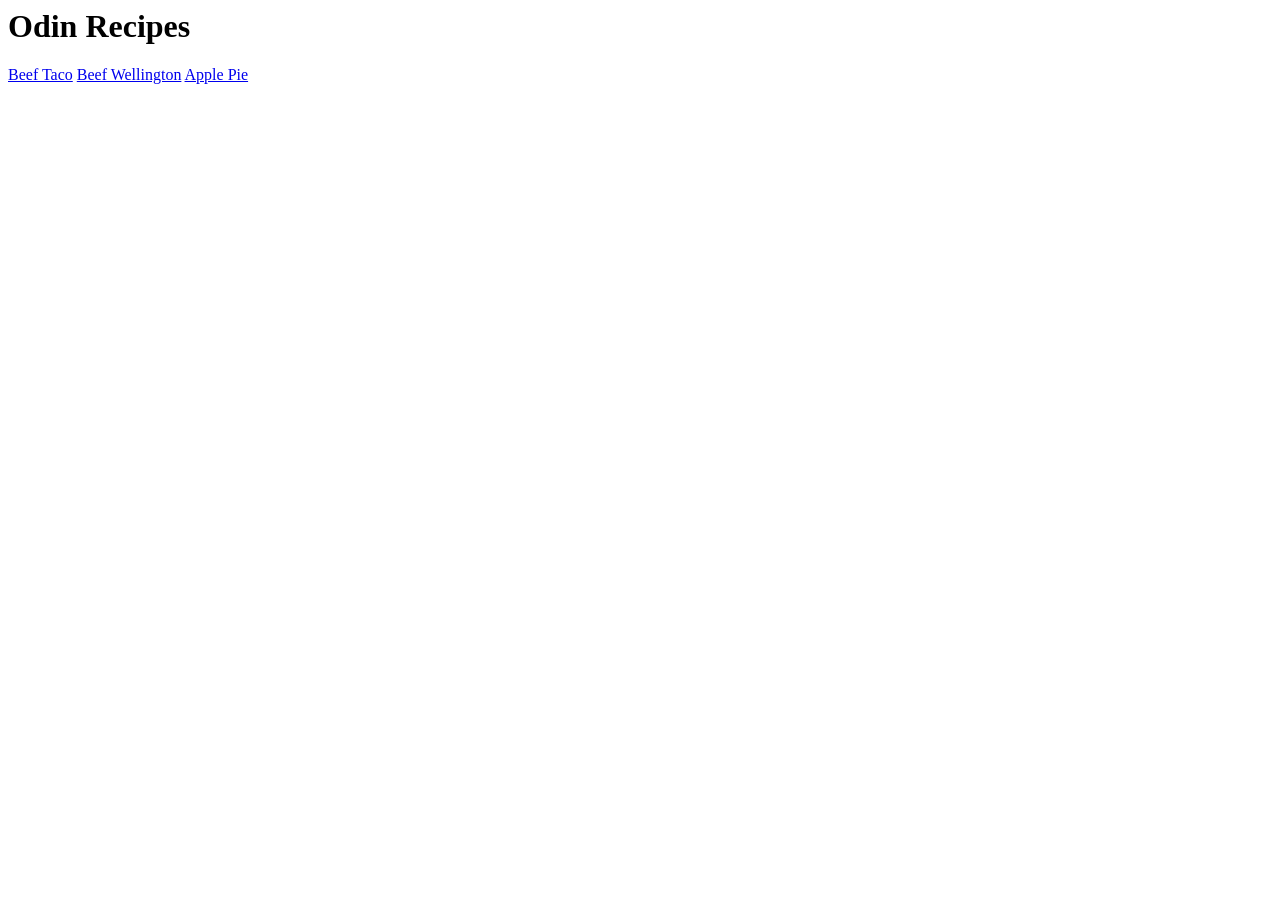
==== index.html @ e2338f35 "Update index.html with recipe links" ====
<doctype html>

<html lang="en">

<head>
    <meta charset="UTF-8">
    <title>Odin Recipes</title>
</head>

<body>
    <h1>Odin Recipes</h1>

    
    <a href="recipes/Beef Taco.html">Beef Taco</a>
    <a href="recipes/Beef Wellington.html">Beef Wellington</a>
    <a href="recipes/Apple Pie.html">Apple Pie</a>
</body>

</html>
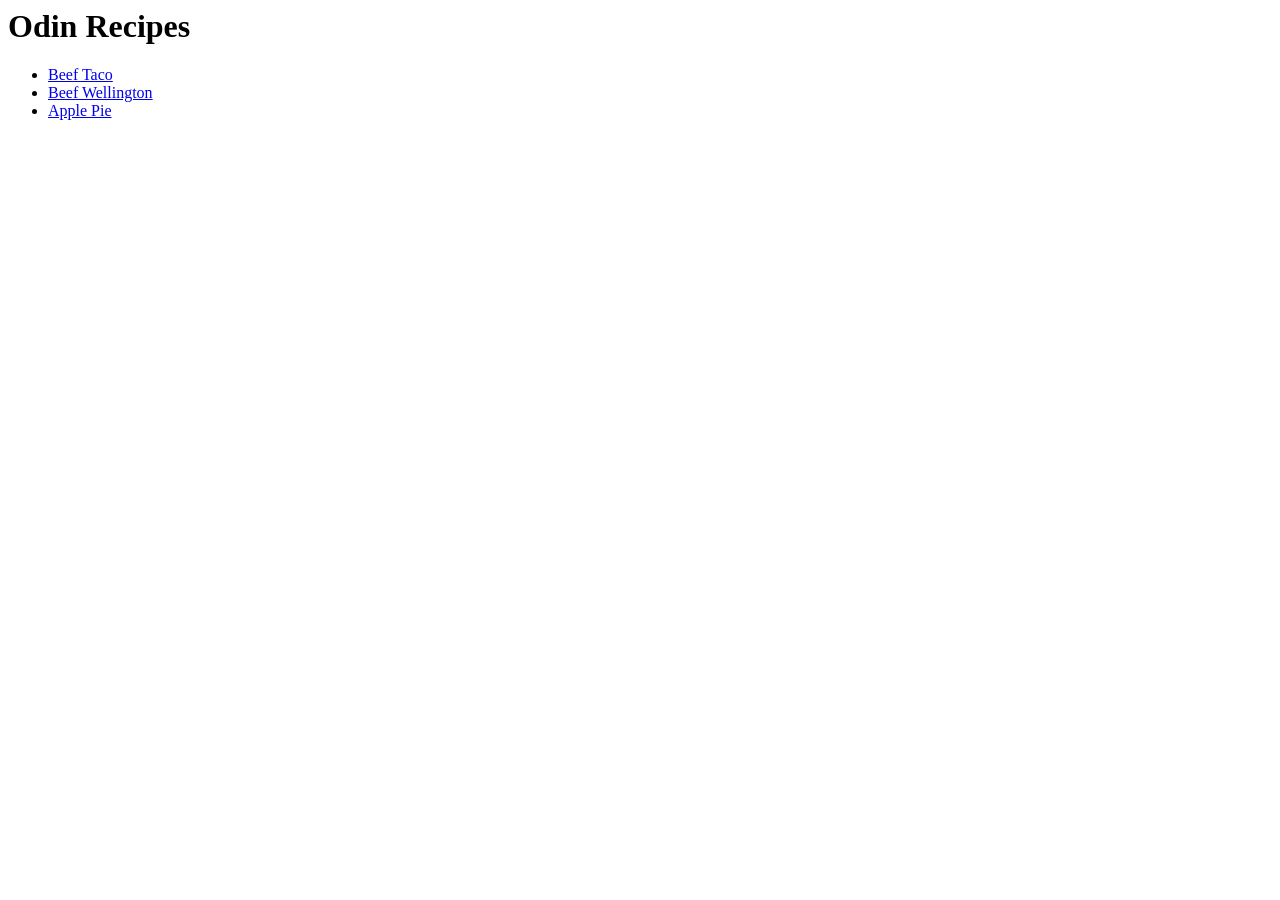
==== commit be20578c: "Homepage for the recipe links" ====
--- a/index.html
+++ b/index.html
@@ -3,6 +3,7 @@
 <html lang="en">
 
 <head>
+    <link rel="stylesheet" href="style.css">
     <meta charset="UTF-8">
     <title>Odin Recipes</title>
 </head>
@@ -10,10 +11,12 @@
 <body>
     <h1>Odin Recipes</h1>
 
+<ul>
+    <li><a href="recipes/Beef Taco.html">Beef Taco</a></li>
+    <li><a href="recipes/Beef Wellington.html">Beef Wellington</a></li>
+    <li><a href="recipes/Apple Pie.html">Apple Pie</a></li>
+</ul>
     
-    <a href="recipes/Beef Taco.html">Beef Taco</a>
-    <a href="recipes/Beef Wellington.html">Beef Wellington</a>
-    <a href="recipes/Apple Pie.html">Apple Pie</a>
 </body>
 
 </html>
